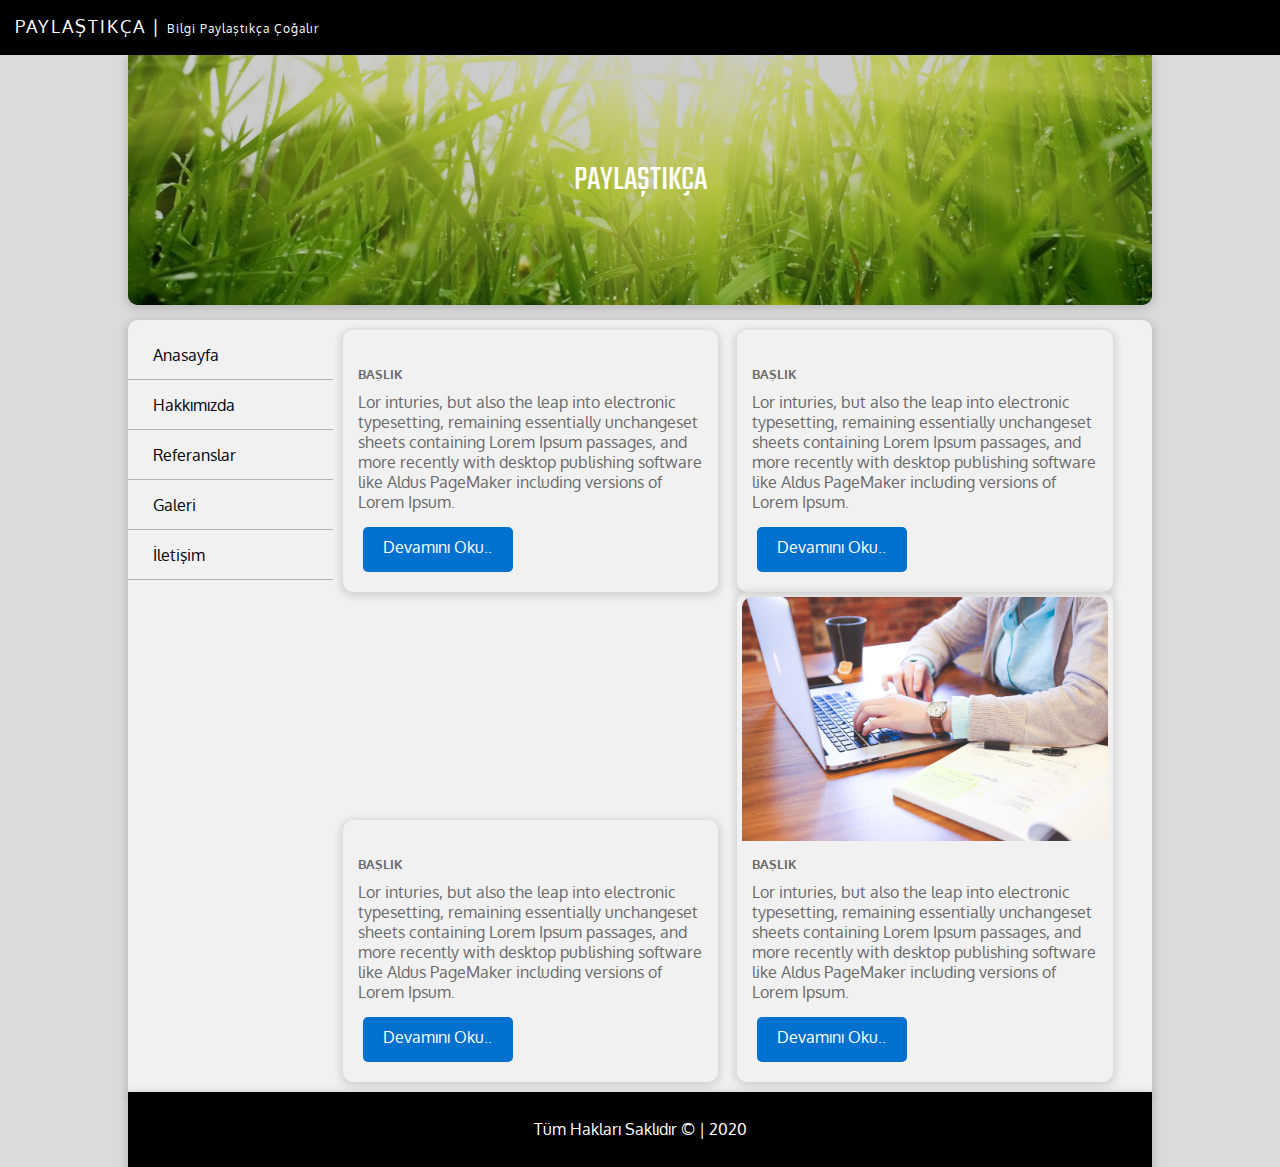
==== index.html @ 82848863 "first commit" ====
<!DOCTYPE html>
<html lang="en">
<head>
    <meta charset="UTF-8">
    <meta http-equiv="X-UA-Compatible" content="IE=edge">
    <meta name="viewport" content="width=device-width, initial-scale=1.0">
    <title>Anasayfa</title>
    <link rel="stylesheet" href="style.css">
    <link href="https://fonts.googleapis.com/css2?family=Oxygen&display=swap" rel="stylesheet">
    <link rel="stylesheet" href="https://use.fontawesome.com/releases/v5.0.13/css/all.css" integrity="sha384-DNOHZ68U8hZfKXOrtjWvjxusGo9WQnrNx2sqG0tfsghAvtVlRW3tvkXWZh58N9jp" crossorigin="anonymous">
    <link href="https://fonts.googleapis.com/css2?family=Teko&display=swap" rel="stylesheet">
</head>
<body>
    <div id="social">
        <font>PAYLAŞTIKÇA |   <span>Bilgi Paylaştıkça Çoğalır</span></font>
        <i class="fas fa-search"></i>
        <i class="fab fa-facebook"></i>
        <i class="fab fa-instagram"></i>
        <i class="fab fa-twitter"></i>
        <i class="fab fa-google"></i>
    </div>
    <div id="container"> <!--social barın altındaki tüm içerik -->
        <header>
            <img id="headerResim" src="img/banner1.jpg" alt="">
            <div id="centered">PAYLAŞTIKÇA</div> <!--merkeze alınmış -->
        </header>
        <section>
            <nav>     
                <ul>
                    <li><a href="index.html"><i class="fas fa-home"></i>Anasayfa</i></a></li>
                    <li><a href="hakkimizda.html"><i class="fas fa-users"></i>Hakkımızda</a></li>
                    <li><a href="referanslar.html"><i class="fas fa-asterisk"></i>Referanslar</a></li>
                    <li><a href="galeri.html"><i class="fas fa-images"></i>Galeri</a></li>
                    <li><a href="iletisim.html"><i class="fas fa-address-book"></i>İletişim</a></li>
                </ul>
            </nav>
            <main>
                <div class="icerik">
                    <img src="img/r1.jpg" alt="" class="rsm">
                    <h5>BAŞLIK</h5>
                    <p class="icerikText">Lor inturies, but also the leap into electronic typesetting, remaining essentially unchangeset sheets containing Lorem Ipsum passages, and more recently with desktop publishing software like Aldus PageMaker including versions of Lorem Ipsum.</p>
                    <a href="#" class="btnDevam" >Devamını Oku..</a> 
                </div>
                <div class="icerik">
                    <img src="img/r2.jpg" alt="" class="rsm">
                    <h5>BAŞLIK</h5>
                    <p class="icerikText">Lor inturies, but also the leap into electronic typesetting, remaining essentially unchangeset sheets containing Lorem Ipsum passages, and more recently with desktop publishing software like Aldus PageMaker including versions of Lorem Ipsum.</p>
                    <a href="#" class="btnDevam" >Devamını Oku..</a> 
                </div>
                <div class="icerik">
                    <img src="img/r3.jpg" alt="" class="rsm">
                    <h5>BAŞLIK</h5>
                    <p class="icerikText">Lor inturies, but also the leap into electronic typesetting, remaining essentially unchangeset sheets containing Lorem Ipsum passages, and more recently with desktop publishing software like Aldus PageMaker including versions of Lorem Ipsum.</p>
                    <a href="#" class="btnDevam" >Devamını Oku..</a> 
                </div>
                <div class="icerik">
                    <img src="img/r4.jpg" alt="" class="rsm">
                    <h5>BAŞLIK</h5>
                    <p class="icerikText">Lor inturies, but also the leap into electronic typesetting, remaining essentially unchangeset sheets containing Lorem Ipsum passages, and more recently with desktop publishing software like Aldus PageMaker including versions of Lorem Ipsum.</p>
                    <a href="#" class="btnDevam" >Devamını Oku..</a> 
                </div>
            </main>
        </section>
        <footer> Tüm Hakları Saklıdır &copy; | 2020 </footer>
    </div>
</body>
</html>
---- style.css ----
*{  /* bu sayfadaki her şeye etki etsin */ 
    box-sizing: border-box;  /*genişliğin ve yüksekliğin border ve padding eklendiğinde değişmesini engeller*/
}
/* key: margin, value : 0*/ 
body{
    margin: 0; /* soldan yapıştı */
    padding: 0; /* üstten yapıştı */
    background-color: #dbdbdb;
    font-family: 'Oxygen', sans-serif;
}

#social {
    background-color: black;
    color: white;
    height: 55px;
    width : 100%;
    position: sticky; /* sabitlenmesi */ 
    top: 0; /* yukarıya sabitlensin */
    z-index: 1; /* sayfa üzerindeki herhangi bir şeyin üzerine çıkmasını engeller */
    font-size: 18px;
    text-align: right; /* yazılar sağa */
    padding: 15px; /* iç boşluğu */

}

font {
    float: left; /* sayfanın solundan gitsin */
    letter-spacing: 2px; /* harfler arası boşluk */
}

span{
    font-size: 12px;
    letter-spacing: 1px;
}

#social>i {
    margin-right: 15px; /*sağdan dış boşluk */
}

#social>i:hover { /* fare ile üzerine gelindiğinde */
    opacity: 0.8;  /* opaklığı */
}

#container {
    width: 80%; /* sayfanın %80 ini kaplasın */
    margin: auto; /* sol sağ boşlukları eşit ayarlansın */
    height: auto; /* içeriğe göre otomatik ayarlar */
   /* border: 1px solid red;  /* düz çizgi */

}

header {
    width: 100%;  /* containerin tamamını kaplar */
    height: 250px;
    box-shadow: 0 2px 8px 2px rgba(20, 23, 28, .15); /*gölge değerleri */
    border-bottom-left-radius: 10px; /* ovalleştirildi */
    border-bottom-right-radius: 10px;
    position: relative;
    color: white;
    font-family: 'Teko', sans-serif;
    font-size: 35px;
    background-color: black; /*şeffaflaştırıldığında siyahlaşması için */
    margin-bottom: 5px; /*alt kısımdan dış boşluk*/
}

#headerResim{
    width: 100%;
    height: 250px;
    border-bottom-left-radius: 10px; /* ovalleştirildi */
    border-bottom-right-radius: 10px;
    opacity: 0.8;
}
 
#centered {
    position: absolute; /* headere göre konumlanacak */
    top: 50%;
    left: 50%;
    transform: translate(-50%, -50%); 
    
}

section{
    width: 100%; /* containerin tamamını kaplasın */ 
    height: auto; 
    background-color: #f1f1f1;
    border-top-left-radius: 10px; /* kenarları ovalleştir */ 
    border-top-right-radius: 10px;
    box-shadow: 0 2px 8px 2px rgba(20, 23, 28, 0.15);
    margin-top: 15px; /* header ve section arasındaki boşluk */
    overflow: auto ; /* bulunduğu etiket içerisine sığdırıyo (navı section içerisine sığdırıyo) */ 
}

nav{
    width: 20%; /*containerin %20si (içerisinde bulunduğu etiket) */
    float: left; /* kendisinden sonraki içerik yanına gelsin altına değil*/
    margin-top: 10px; /* üstten boşluk */
    height: auto ;
}

nav ul{
    width: auto;
    height: 100%;
    margin: 0;
    padding: 0;

}
nav li{
    list-style-type: none;
}

nav li a{ /* linkler */
    height: 50px;
    line-height: 50px; /* satır yüksekliği */
    text-decoration: none; /* altında bulunan çizgi olmasın */
    color: black;
    border-bottom: 1px solid #b4b4b4;/* altından her birine çerçeve */
    padding-left: 20px;
    display: block; /* linklerin alt alta gözükmesini sağlar . display varsayılan olarak inline değerini alır yani satır seviyesi elemanları*/

}

nav li a:hover { /*üzerine gelindiğinde */
    color: white;
    background-color: #adadad;

}
i{  /*iconlar */
    margin-right: 5px;
}

main {
    float: left;
    height: auto;
    width: 80%;
    padding: 10px;
}

.icerik {
    width: 47%;
    height: auto;
    display: inline-block; /*satırda ama block özelliklerini yansıtsın */
    margin-right: 15px;
    border-radius: 10px;
    box-shadow: 0 2px 8px 2px rgba(20, 23, 28, .15);
    padding: 5px;
    margin-bottom: 15; /* dış boşluk */

}

.rsm {
    width: 100%;
    border-top-left-radius: 10px;
    border-top-right-radius: 10px;
    transition: opacity 0.8s; /* bu sürede alttaki değere ulaşır */
}

.rsm:hover{
    opacity: 0.6;
}

h5 {
    margin: 10px;
    color : dimgray;
}

.icerikText {
    margin: 10px;
    color: dimgray;
}

.btnDevam:link{
    display: block;
    width: 150px;
    height: 45px;
    padding: 10px 20px;
    background-color: #0071ce;
    color: white;
    text-decoration: none;
    margin: 15px;
    border-radius: 5px;

}

.btnDevam:hover{
    opacity: 0.8;
}

footer {
    width: 100%;
    height: 75px;
    background-color: black;
    color: white;
    line-height: 75px;  /* dikeyde hizalama */
    text-align: center; /* yatayda hizalama */
    box-shadow: 0 2px 8px 2px rgba(20, 23, 28, .15);
}

h1{
    text-align: center;
    background-color: black;
    color: white;
    height: 50px;
    line-height: 50px; /* dikeyde satırı ortaladı*/
    margin: 0 10px;
    border-radius: 10px;
    box-shadow: 0 2px 8px 2px rgba(20, 23, 28, .15);
}

#hakkimizdaRSM {
    width: 350px;
    height: 300;
    float: left; /* yazı yanına geldi */
    border-radius: 10px;
    margin: 25px;
    margin-bottom: 10px;
    transition: opacity 0.8 ;

}

#hakkimizdaRSM:hover {
    opacity: 0.6;
}

.hakYazi {  
    margin-right: 15px;
    font-size: 15px;
    font-family: Cambria;
    text-indent: 40px;  /* satır başı yapmayı sağlıyor */
    color: #494949;
}

.referans {
    width: 31%;
    height: 300px;
    background-color: white;
    float: left;
    margin: 10px; /*4 bi yandan */
    border-radius: 5px;
    box-shadow: 0 2px 8px 2px rgba(20, 23, 28, .15);
}

.refResim {
    width: 100%;
    height: 180px;
    border-top-left-radius: 5px;
    border-top-right-radius: 5px;
    margin: 0;
    opacity: 0.6;
    transition: 0.8s;
}

.refResim:hover{
    opacity: 1;
}

.refBaslik {
    font-size: 20px;
    display: inline-block; 
    margin-top: 0px;
    color: black;
    text-align: center; /* baslık */
    height: 45px;
    line-height: 45px; /* ortalamak için */
    background-color: #f1f1f1;
    width: 100%;
    margin-top: -5px;
}

.refDetay {
    text-align: center;
}

.galResim {
    width: 22%;
    height: 200px;
    border-radius: 5px;
    opacity: 0.8;
    box-shadow: 0 2px 8px 2px rgba(20, 23, 28, .15);
    margin: 10px;
    transition: all 0.6s;
    object-fit: cover;  /* resmin oranını korumayı sağlıyor sıkıştırmıyo*/

}

.galResim:hover {
    opacity: 1;
    border: 5px solid white;  /* solid: duz çizgi */ 
    cursor: pointer; /* fare değişti */ 
}

.link:link { /* tıklanmamış hali link hali */
    text-decoration: none;

}

iframe{
    width: 98%;
    height: 150px;
    border-radius: 10px;
    margin-top: 10px;
    box-shadow: 0 2px 8px 2px rgba(20, 23, 28, .15);
    margin-left: 10px;
}

section1 {
    width: 98%;
    height: auto;
    margin-top: 10px;
    background-color: #f2f2f2;
    padding: 10px;
}

.form   {
    width: 49%;
    float: left;

    height: 380px;
    border: 1px solid #d8d8d8; /* çerçeve */
    padding: 10px;
    margin-right: 10px;
}

.col25 {
    width: 25%;
    float: left;
    margin-top: 6px;

}

.col75 {
    width: 75%;
    float: left;
    margin-top: 6px;
    
}

label{
    padding: 12px 12px 12px 0;
    display: inline-block;
}

input[type=text] , textarea{
    width: 100% ;  /* col 75 in yuzde 100ü */
    padding: 12px;
    border: 1px solid #ccc;
    border-radius: 4px;
}

.row:after{  /* satırlardan sonra */
    content: ""; /* içi boş div oluşturdu */
    clear: both; 
    display: block;

}

input[type=submit] {
    background-color: #4CAF50;
    color: white;
    padding: 12px 20px;
    border: none;
    border-radius: 4px;
    float: right;
}

.adres {
    width: 49%;
    float: left;
    height: 380px;
    border: 1px;
    padding: 10px;
}

h2{
    text-align: center;
}

.span1{
    display: block;
    font-family: 'Calibri', 'Trebuchet MS', sans-serif;
    margin: 10px;
    letter-spacing: 1.5px;
    text-align: center;
    font-size: 16px;
}
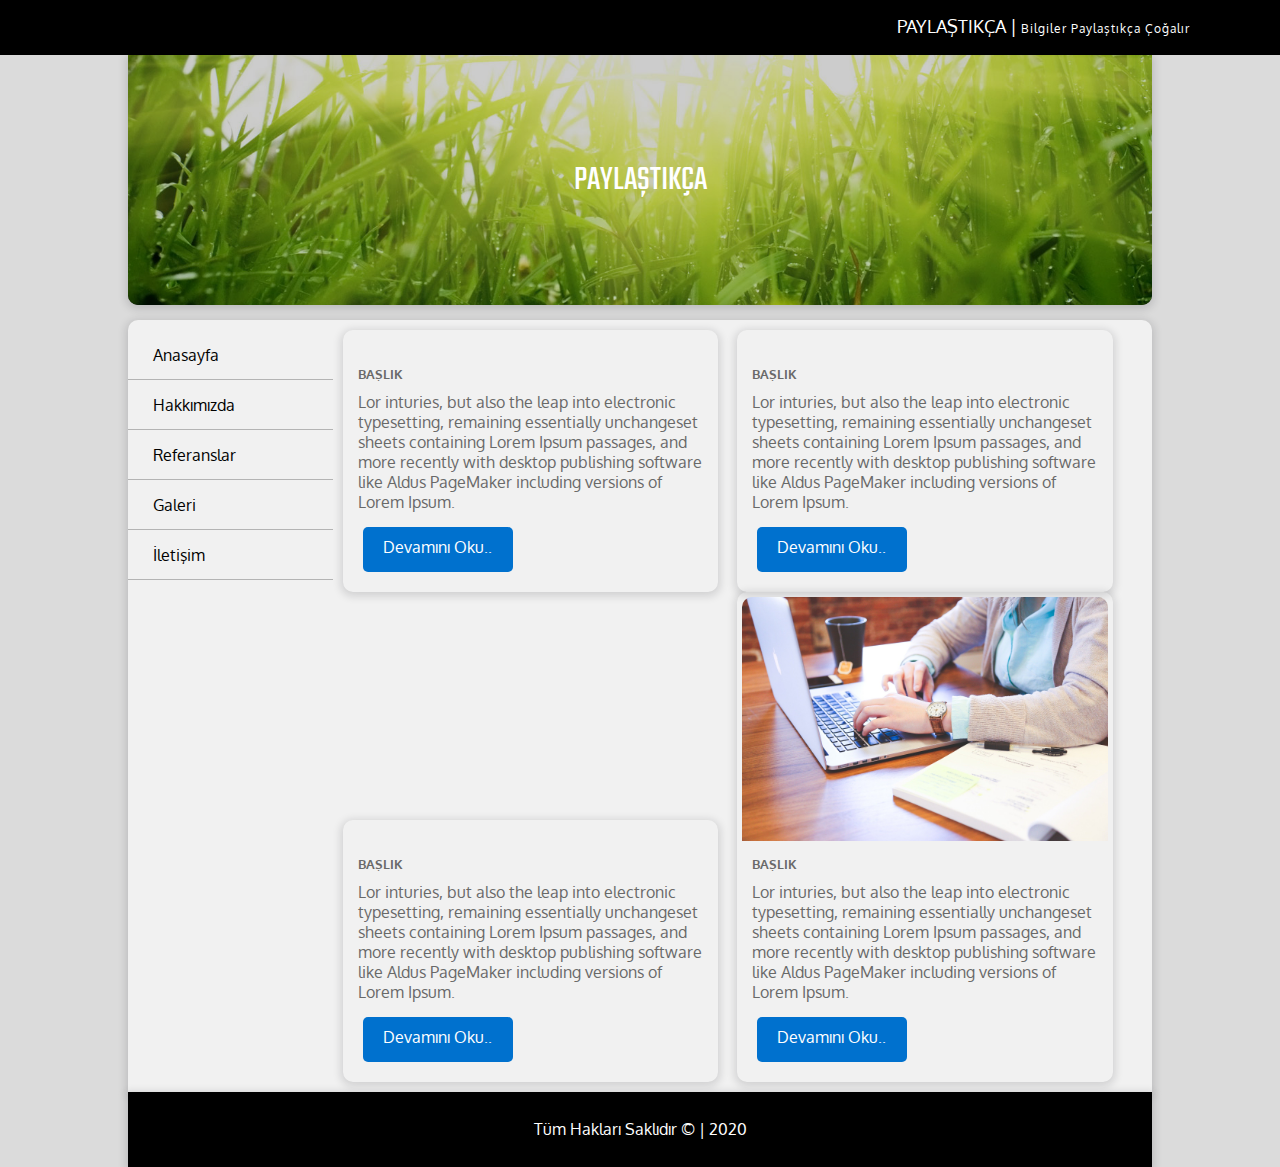
==== commit 94bfc834: "font tags deleted" ====
--- a/index.html
+++ b/index.html
@@ -12,7 +12,7 @@
 </head>
 <body>
     <div id="social">
-        <font>PAYLAŞTIKÇA |   <span>Bilgi Paylaştıkça Çoğalır</span></font>
+        PAYLAŞTIKÇA |   <span>Bilgiler Paylaştıkça Çoğalır</span>
         <i class="fas fa-search"></i>
         <i class="fab fa-facebook"></i>
         <i class="fab fa-instagram"></i>
